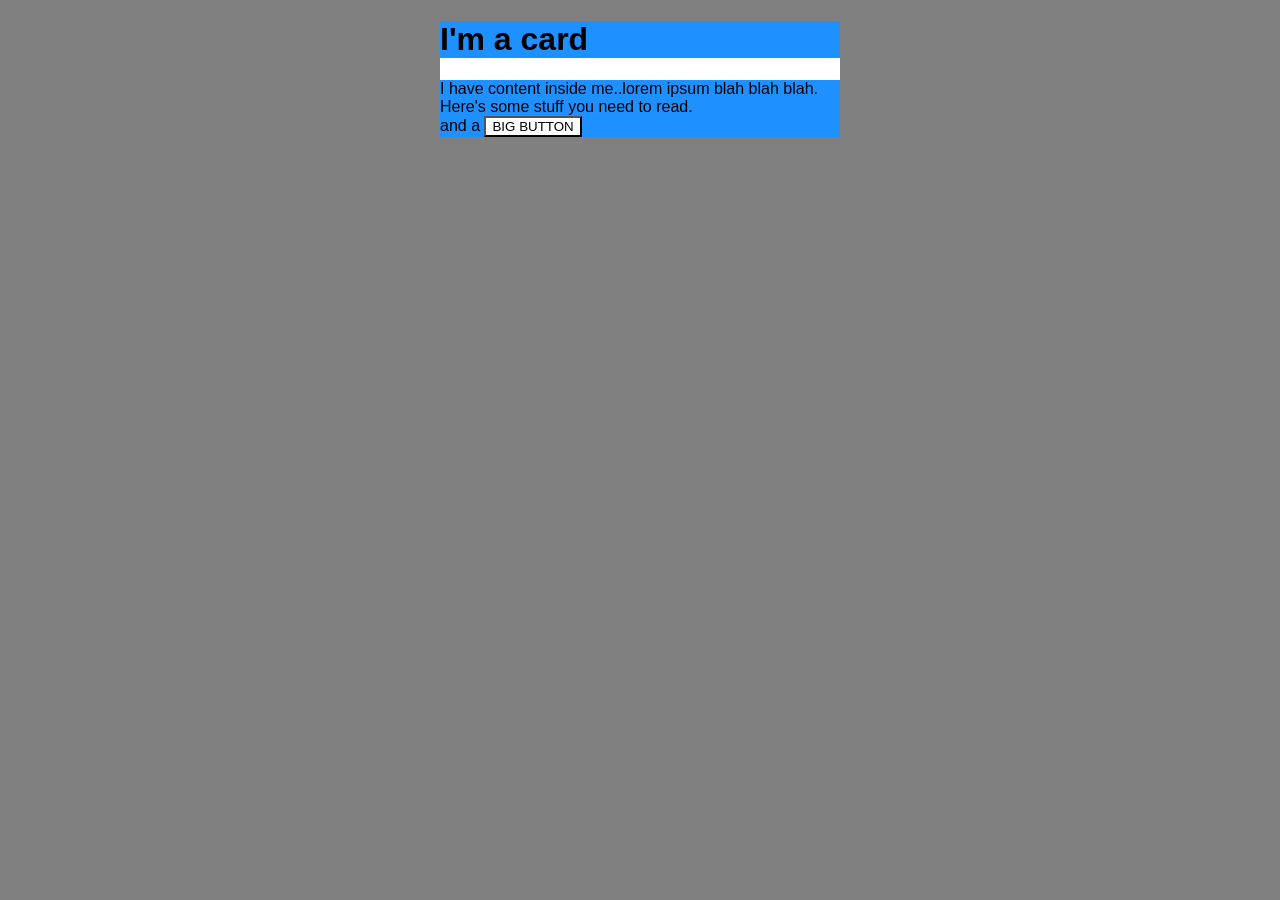
==== foundations/block-and-inline/02-margin-and-padding-2/index.html @ bbabce13 "test" ====
<!DOCTYPE html>
<html lang="en">
  <head>
    <meta charset="UTF-8">
    <meta http-equiv="X-UA-Compatible" content="IE=edge">
    <meta name="viewport" content="width=device-width, initial-scale=1.0">
    <title>Margin and Padding exercise 2</title>
    <link rel="stylesheet" href="css/style.css">
  </head>
  <body>
    <div class="card">
      <h1 class="title">I'm a card</h1>
      <div class="content">I have content inside me..lorem ipsum blah blah blah. Here's some stuff you need to read.</div>
      <div class="button-container">and a <button>BIG BUTTON</button></div>
    </div>
  </body>
</html>
---- foundations/block-and-inline/02-margin-and-padding-2/css/style.css ----
body {
  background: gray;
  font-family: sans-serif;
}

.card {
  width: 400px;
  background: white;
  margin: 16px auto;
  position: center;
}

.title,
.content,
.button-container {
  background: dodgerblue;
}

button {
  background: white;
}
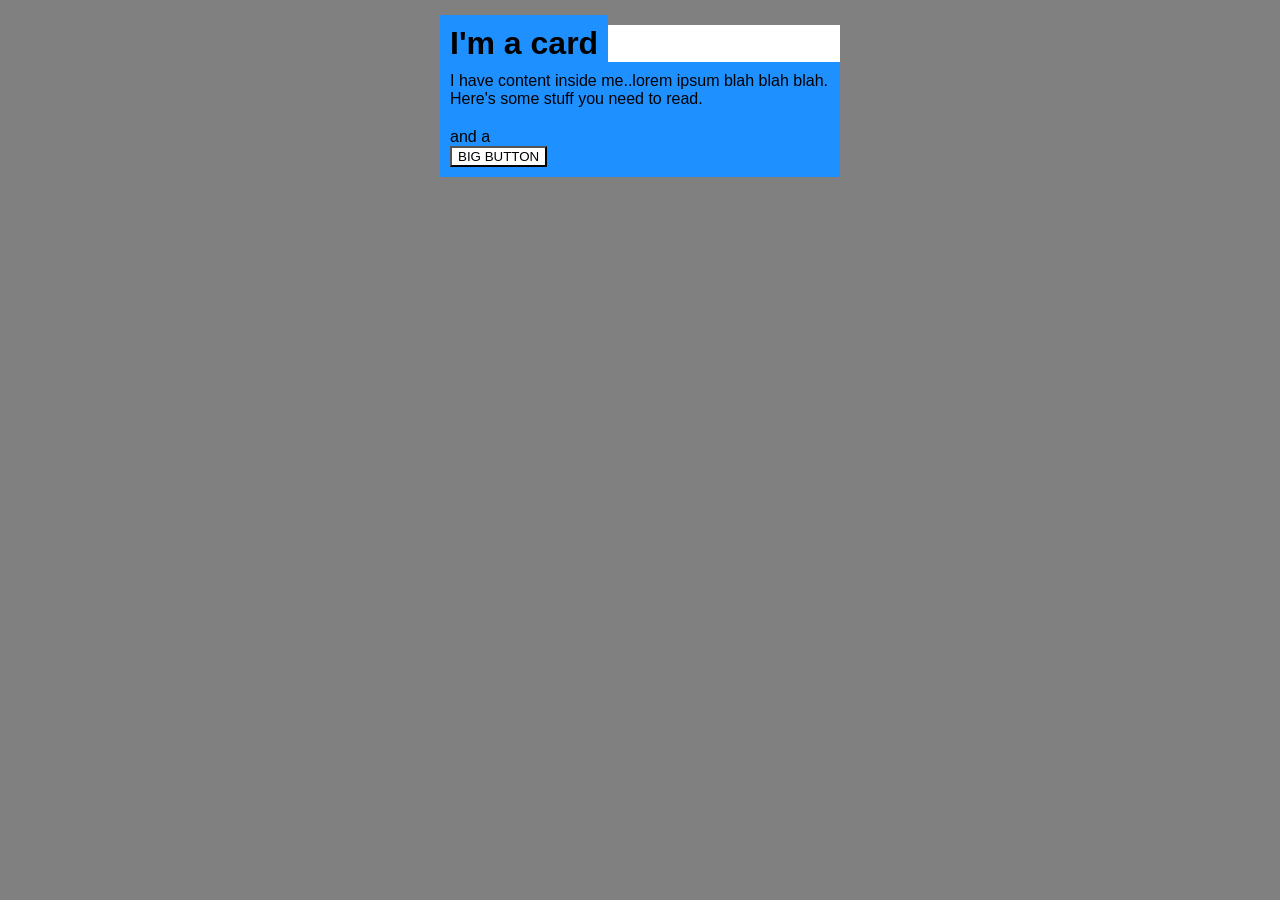
==== commit 0193b44d: "tesT" ====
--- a/foundations/block-and-inline/02-margin-and-padding-2/index.html
+++ b/foundations/block-and-inline/02-margin-and-padding-2/index.html
@@ -11,7 +11,7 @@
     <div class="card">
       <h1 class="title">I'm a card</h1>
       <div class="content">I have content inside me..lorem ipsum blah blah blah. Here's some stuff you need to read.</div>
-      <div class="button-container">and a <button>BIG BUTTON</button></div>
+      <div class="button-container"><span>and a <button>BIG BUTTON</button></span></div>
     </div>
   </body>
 </html>
--- a/foundations/block-and-inline/02-margin-and-padding-2/css/style.css
+++ b/foundations/block-and-inline/02-margin-and-padding-2/css/style.css
@@ -6,16 +6,30 @@
 .card {
   width: 400px;
   background: white;
-  margin: 16px auto;
+  margin: 25px auto;
   position: center;
+  font-size: 16px;
 }
 
 .title,
 .content,
 .button-container {
   background: dodgerblue;
+  border: 10px;
+  padding: 10px;
 }
 
 button {
   background: white;
+  display: block;
+  padding: 20px,40px,20px;
+}
+
+span {
+  position: center;
+}
+
+.title {
+  display: inline;
+  border-top: 15px;
 }
